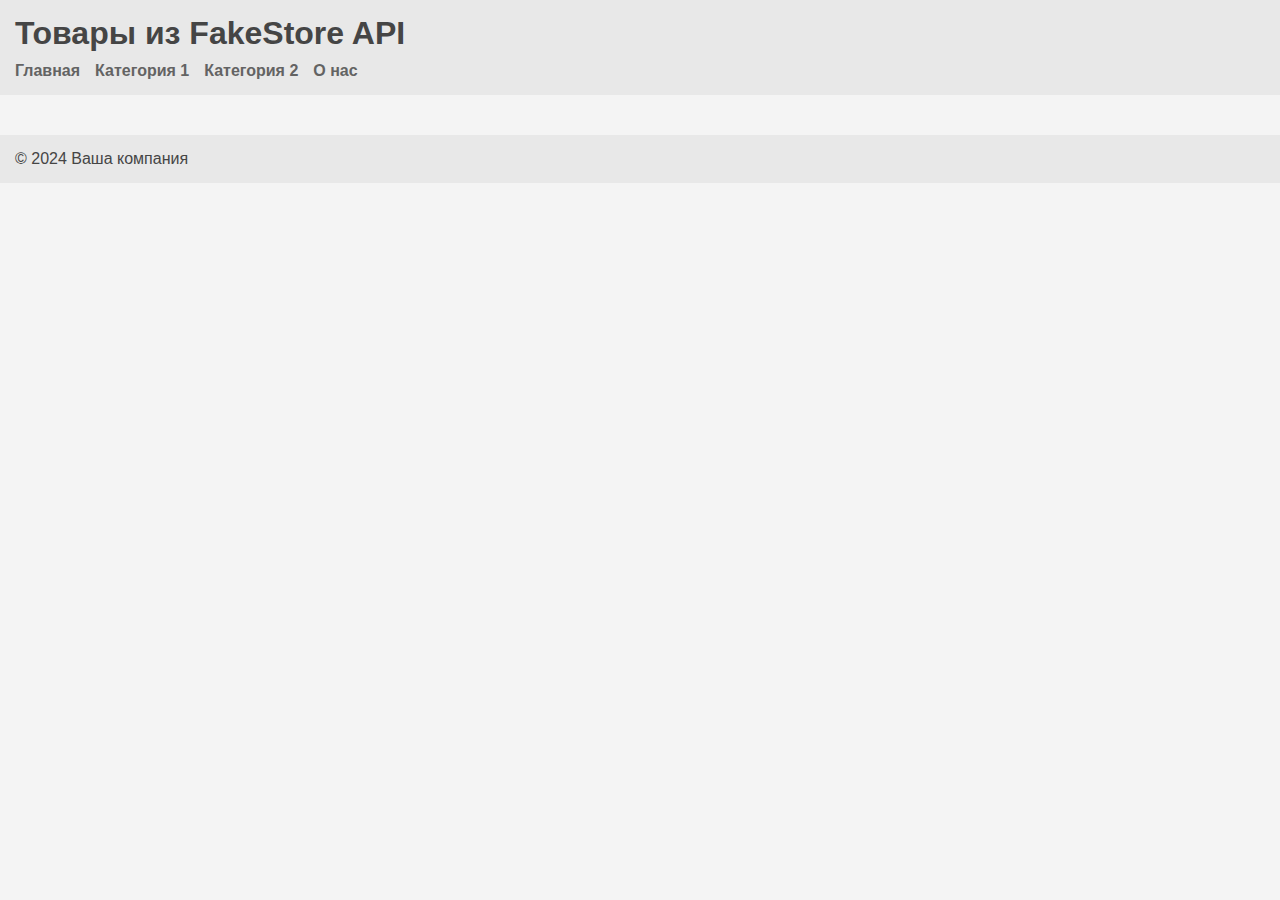
==== index.html @ 78250a04 "1" ====
<!DOCTYPE html>
<html lang="en">
<head>
    <meta charset="UTF-8">
    <meta name="viewport" content="width=device-width, initial-scale=1.0">
    <title>FakeStore Товары</title>
    <link rel="stylesheet" href="styles.css">
</head>
<body>
    <header>
        <h1>Товары из FakeStore API</h1>
        
        <nav>
            <ul>
                <li><a href="#">Главная</a></li>
                <li><a href="#">Категория 1</a></li>
                <li><a href="#">Категория 2</a></li>
                <li><a href="#">О нас</a></li>
            </ul>
        </nav>
    </header>

    <div id="products-container"></div>

    <footer>
        <p>© 2024 Ваша компания</p>
    </footer>

    <script>
        document.addEventListener("DOMContentLoaded", function() {
            const productsContainer = document.getElementById("products-container");

            fetch("https://fakestoreapi.com/products")
                .then(response => response.json())
                .then(products => {
                    products.forEach(product => {
                        const productElement = document.createElement("div");
                        productElement.className = "product"; // Добавляем класс для стилей
                        productElement.innerHTML = `
                            <h2>${product.title}</h2>
                            <p>${product.description}</p>
                            <p>Цена: $${product.price}</p>
                            <img src="${product.image}" alt="${product.title}" style="max-width: 100px;">
                        `;
                        productsContainer.appendChild(productElement);
                    });
                })
                .catch(error => {
                    console.error("Ошибка при загрузке товаров:", error);
                });
        });
    </script>
</body>
</html>
---- styles.css ----
body {
    font-family: 'Arial', sans-serif;
    background-color: #f4f4f4;
    color: #333;
    margin: 0;
    padding: 0;
}

header {
    background-color: #e8e8e8;
    padding: 15px;
}

h1 {
    color: #454545;
    margin: 0;
}

nav {
    margin-top: 10px;
}

nav ul {
    list-style-type: none;
    margin: 0;
    padding: 0;
    display: flex; /* Отображаем элементы списка в виде горизонтальной строки */
}

nav li {
    margin-right: 15px;
}

nav a {
    text-decoration: none;
    color: #636363;
    font-weight: bold;
}

#products-container {
    display: flex;
    flex-wrap: wrap;
    justify-content: space-around;
    margin-top: 20px;
}

.product {
    border: 1px solid #ddd;
    border-radius: 5px;
    padding: 15px;
    margin: 10px;
    width: 100%;
    box-shadow: 0 0 10px rgba(0, 0, 0, 0.1);
}

.product h2 {
    color: #2e2e2e;
}

.product p {
    color: #555;
}

.product img {
    max-width: 100%;
    height: auto;
    margin-top: 10px;
    border-radius: 5px;
}

footer {
    background-color: #e8e8e8;
    padding: 15px;
    margin-top: 20px;
}

footer p {
    color: #454545;
    margin: 0;
}

/* Медиа-запрос для устройств с шириной экрана менее 600 пикселей (мобильные устройства) */
@media screen and (max-width: 600px) {
    nav ul {
        flex-direction: column; /* Отображаем элементы списка в виде столбика */
    }

    nav li {
        margin-right: 0;
        margin-bottom: 10px;
    }
}
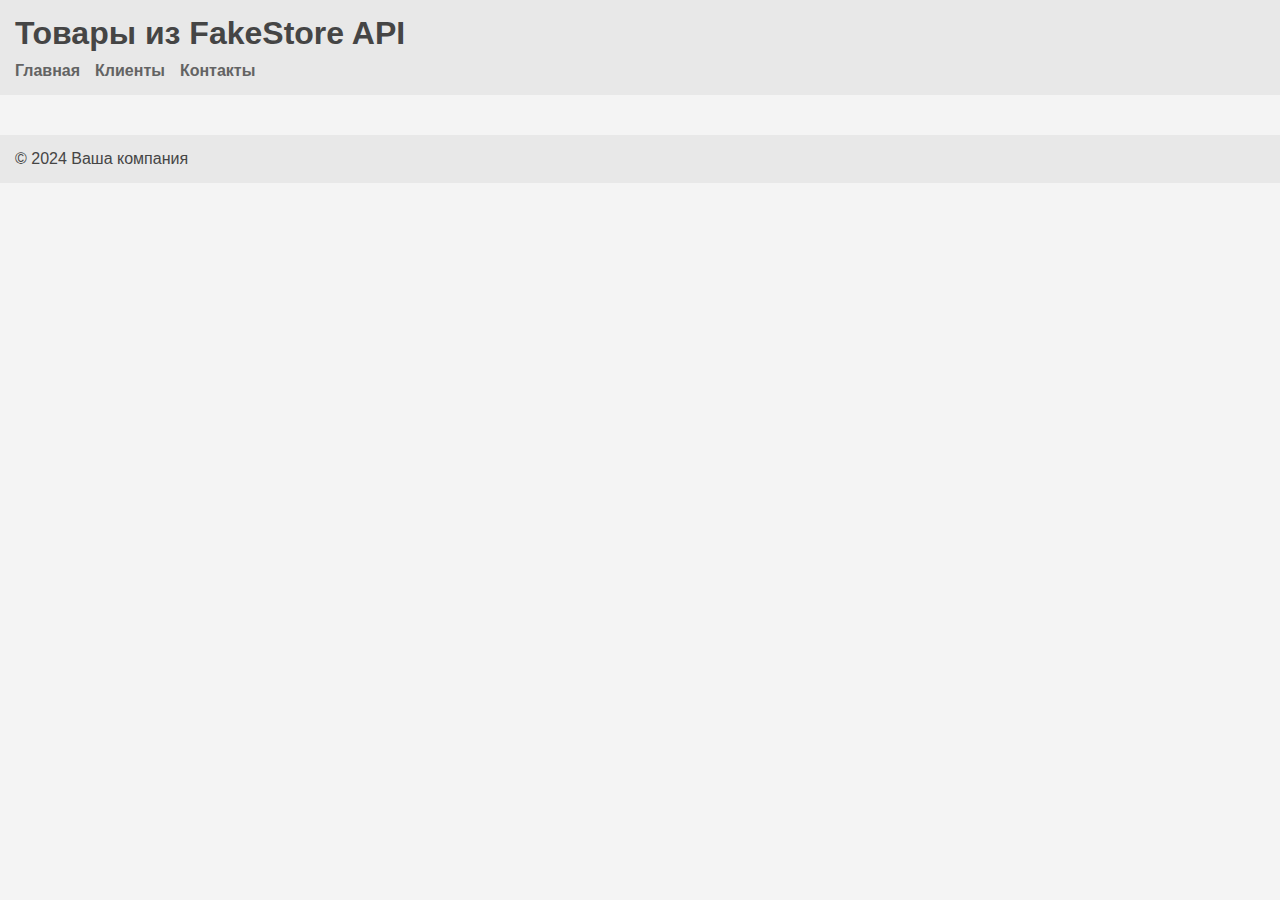
==== commit dd30e45a: "2" ====
--- a/index.html
+++ b/index.html
@@ -13,9 +13,8 @@
         <nav>
             <ul>
                 <li><a href="#">Главная</a></li>
-                <li><a href="#">Категория 1</a></li>
-                <li><a href="#">Категория 2</a></li>
-                <li><a href="#">О нас</a></li>
+                <li><a href="clients.html">Клиенты</a></li>
+                <li><a href="contacts.html">Контакты</a></li>
             </ul>
         </nav>
     </header>
@@ -35,7 +34,7 @@
                 .then(products => {
                     products.forEach(product => {
                         const productElement = document.createElement("div");
-                        productElement.className = "product"; // Добавляем класс для стилей
+                        productElement.className = "product";
                         productElement.innerHTML = `
                             <h2>${product.title}</h2>
                             <p>${product.description}</p>
--- a/styles.css
+++ b/styles.css
@@ -89,4 +89,88 @@
         margin-right: 0;
         margin-bottom: 10px;
     }
+/* В файле styles.css */
+.hidden {
+    display: none;
 }
+
+#loader {
+    position: absolute;
+    top: 50%;
+    left: 50%;
+    transform: translate(-50%, -50%);
+    background-color: rgba(255, 255, 255, 0.8);
+    padding: 20px;
+    border-radius: 10px;
+    text-align: center;
+}
+/* В файле styles.css */
+body {
+    font-family: 'Arial', sans-serif;
+    background-color: #f4f4f4;
+    color: #333;
+    margin: 0;
+    padding: 0;
+}
+
+header {
+    background-color: #e8e8e8;
+    padding: 15px;
+}
+
+h1 {
+    color: #454545;
+    margin: 0;
+}
+
+nav {
+    margin-top: 10px;
+}
+
+nav ul {
+    list-style-type: none;
+    margin: 0;
+    padding: 0;
+    display: flex;
+}
+
+nav li {
+    margin-right: 15px;
+}
+
+nav a {
+    text-decoration: none;
+    color: #636363;
+    font-weight: bold;
+}
+
+main {
+    display: flex;
+    flex-wrap: wrap;
+    justify-content: space-around;
+    padding: 20px;
+}
+
+.client-card {
+    border: 1px solid #ddd;
+    border-radius: 5px;
+    padding: 15px;
+    margin: 10px;
+    width: 300px;
+    background-color: #fff;
+    box-shadow: 0 0 10px rgba(0, 0, 0, 0.1);
+}
+
+footer {
+    background-color: #e8e8e8;
+    padding: 15px;
+    margin-top: 20px;
+}
+
+footer p {
+    color: #454545;
+    margin: 0;
+}
+
+
+}
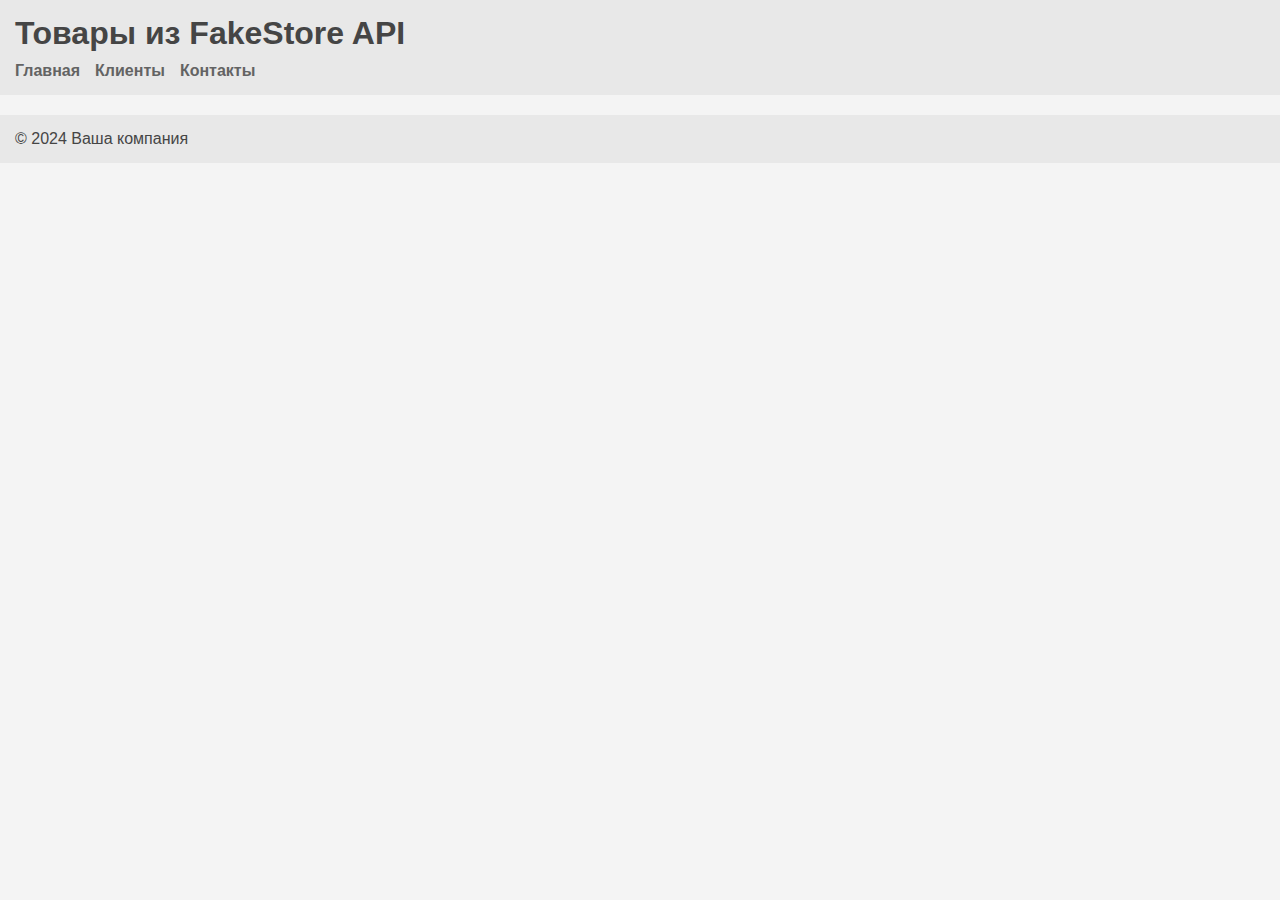
==== commit 80cca41e: "3" ====
--- a/index.html
+++ b/index.html
@@ -12,7 +12,7 @@
         
         <nav>
             <ul>
-                <li><a href="#">Главная</a></li>
+                <li><a href="index.html">Главная</a></li>
                 <li><a href="clients.html">Клиенты</a></li>
                 <li><a href="contacts.html">Контакты</a></li>
             </ul>
--- a/styles.css
+++ b/styles.css
@@ -1,110 +1,5 @@
-body {
-    font-family: 'Arial', sans-serif;
-    background-color: #f4f4f4;
-    color: #333;
-    margin: 0;
-    padding: 0;
-}
+/* В файле styles.css */
 
-header {
-    background-color: #e8e8e8;
-    padding: 15px;
-}
-
-h1 {
-    color: #454545;
-    margin: 0;
-}
-
-nav {
-    margin-top: 10px;
-}
-
-nav ul {
-    list-style-type: none;
-    margin: 0;
-    padding: 0;
-    display: flex; /* Отображаем элементы списка в виде горизонтальной строки */
-}
-
-nav li {
-    margin-right: 15px;
-}
-
-nav a {
-    text-decoration: none;
-    color: #636363;
-    font-weight: bold;
-}
-
-#products-container {
-    display: flex;
-    flex-wrap: wrap;
-    justify-content: space-around;
-    margin-top: 20px;
-}
-
-.product {
-    border: 1px solid #ddd;
-    border-radius: 5px;
-    padding: 15px;
-    margin: 10px;
-    width: 100%;
-    box-shadow: 0 0 10px rgba(0, 0, 0, 0.1);
-}
-
-.product h2 {
-    color: #2e2e2e;
-}
-
-.product p {
-    color: #555;
-}
-
-.product img {
-    max-width: 100%;
-    height: auto;
-    margin-top: 10px;
-    border-radius: 5px;
-}
-
-footer {
-    background-color: #e8e8e8;
-    padding: 15px;
-    margin-top: 20px;
-}
-
-footer p {
-    color: #454545;
-    margin: 0;
-}
-
-/* Медиа-запрос для устройств с шириной экрана менее 600 пикселей (мобильные устройства) */
-@media screen and (max-width: 600px) {
-    nav ul {
-        flex-direction: column; /* Отображаем элементы списка в виде столбика */
-    }
-
-    nav li {
-        margin-right: 0;
-        margin-bottom: 10px;
-    }
-/* В файле styles.css */
-.hidden {
-    display: none;
-}
-
-#loader {
-    position: absolute;
-    top: 50%;
-    left: 50%;
-    transform: translate(-50%, -50%);
-    background-color: rgba(255, 255, 255, 0.8);
-    padding: 20px;
-    border-radius: 10px;
-    text-align: center;
-}
-/* В файле styles.css */
 body {
     font-family: 'Arial', sans-serif;
     background-color: #f4f4f4;
@@ -151,10 +46,20 @@
     padding: 20px;
 }
 
-.client-card {
+.product {
     border: 1px solid #ddd;
     border-radius: 5px;
     padding: 15px;
+    margin: 10px;
+    width: 300px;
+    background-color: #fff;
+    box-shadow: 0 0 10px rgba(0, 0, 0, 0.1);
+}
+
+.client-card {
+    border: 1px solid #ddd;
+    border-radius: 10px;
+    padding: 20px;
     margin: 10px;
     width: 300px;
     background-color: #fff;
@@ -172,5 +77,18 @@
     margin: 0;
 }
 
+/* Loader Styles */
+.hidden {
+    display: none;
+}
 
+#loader {
+    position: absolute;
+    top: 50%;
+    left: 50%;
+    transform: translate(-50%, -50%);
+    background-color: rgba(255, 255, 255, 0.8);
+    padding: 20px;
+    border-radius: 10px;
+    text-align: center;
 }
